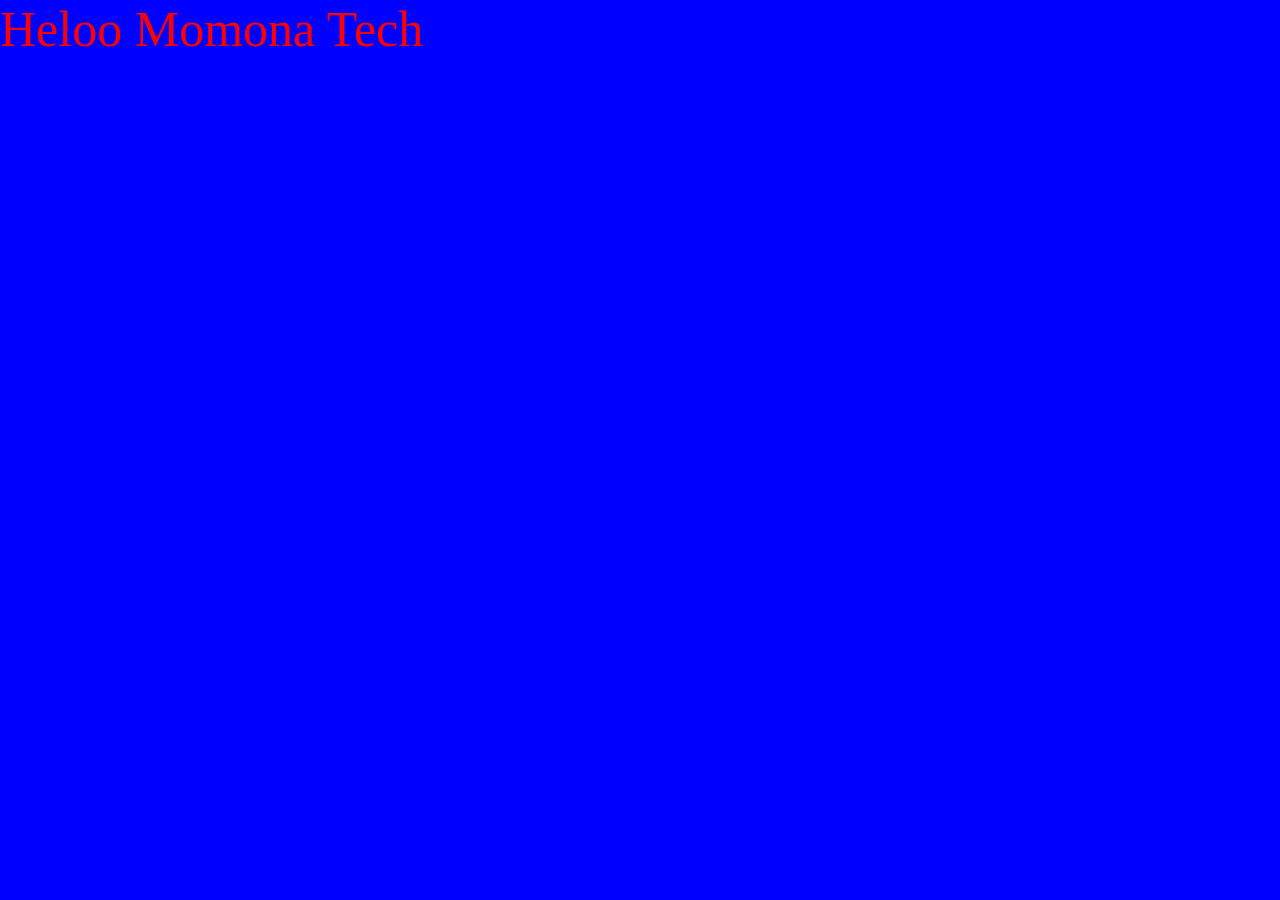
==== index.html @ 47ca36c3 "index and style file added" ====
<!DOCTYPE html>
<html lang="en">
<head>
  <meta charset="UTF-8">
  <meta name="viewport" content="width=device-width, initial-scale=1.0">
  <link rel="stylesheet" href="./style.css">
  <title>Document</title>
</head>
<body>
  <p class="hello">Heloo Momona Tech</p>
</body>
</html>
---- style.css ----
*{
  height: 100vh;
  padding: 0px;
  margin: 0px;
}
.hello{
  background: blue;
  color: red;
  font-size: 50px;
}
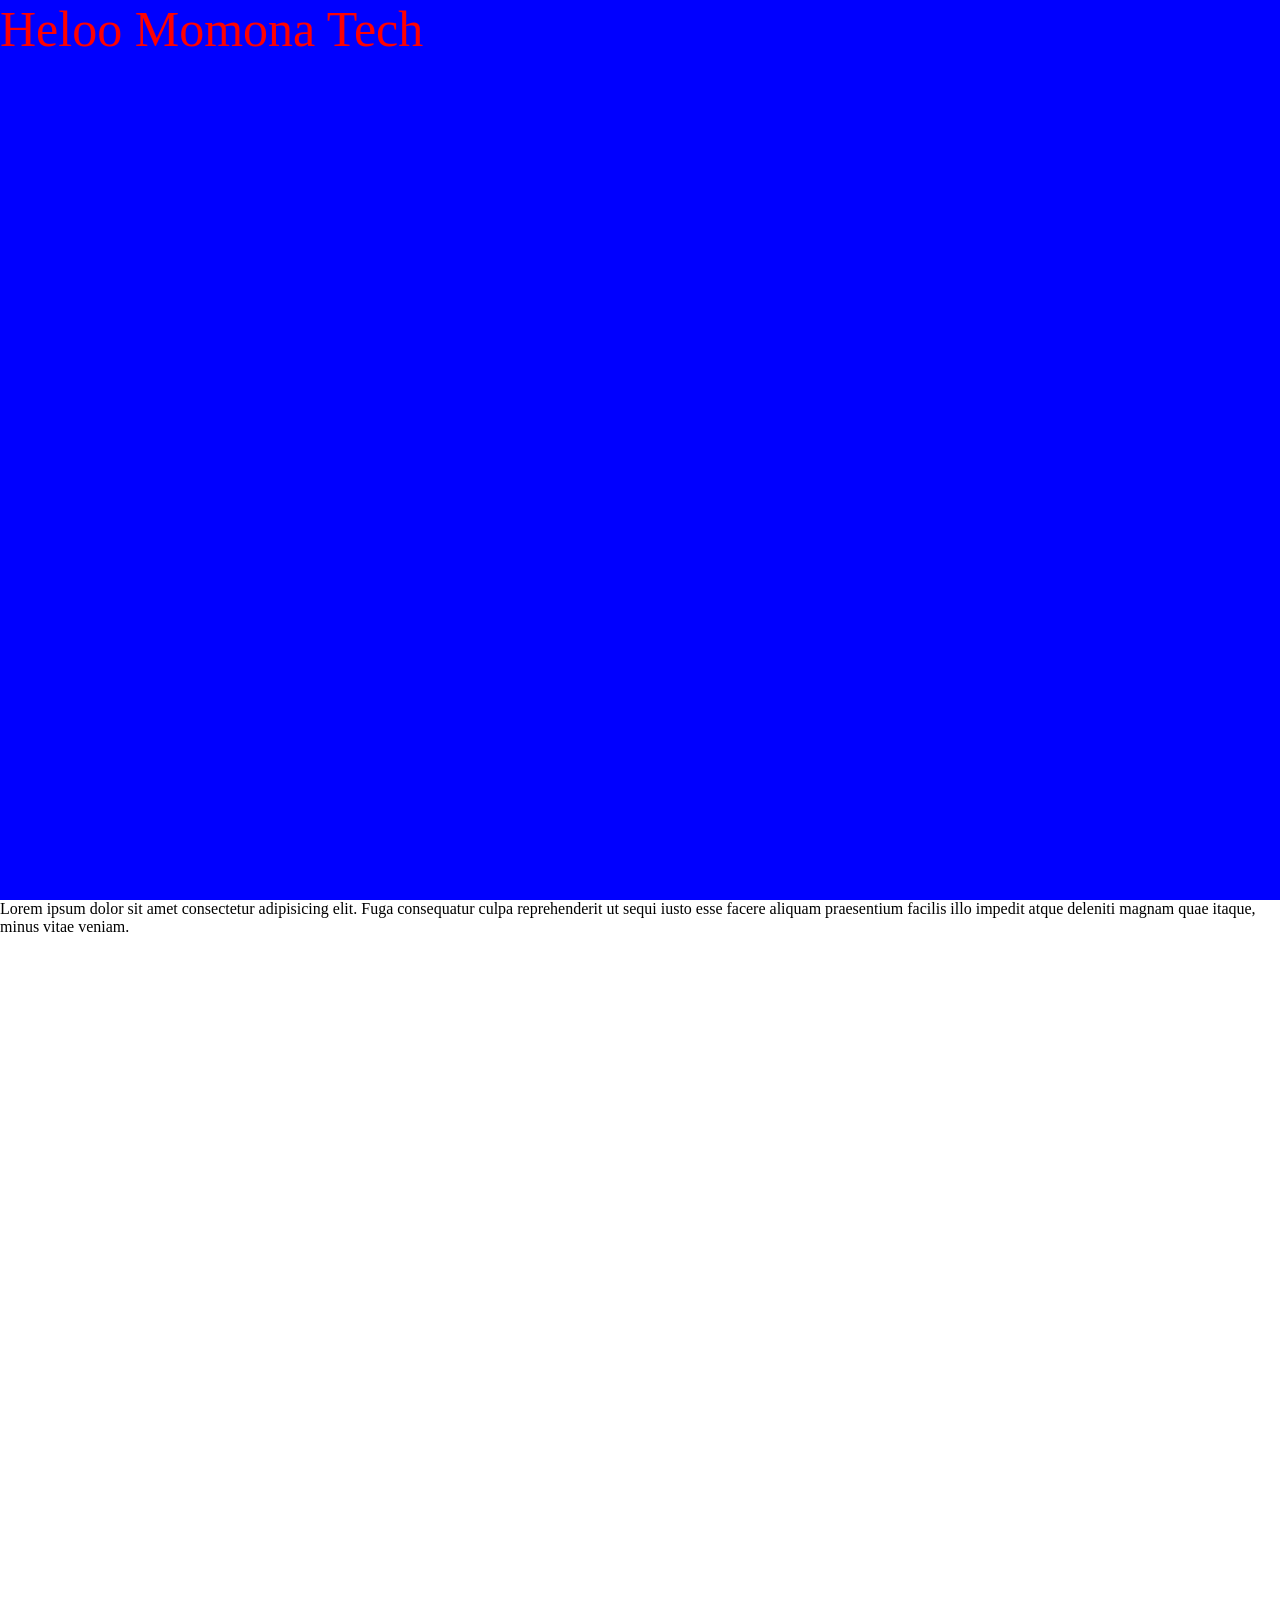
==== commit d0ad72d3: "lorem p tag added" ====
--- a/index.html
+++ b/index.html
@@ -8,5 +8,6 @@
 </head>
 <body>
   <p class="hello">Heloo Momona Tech</p>
+  <p>Lorem ipsum dolor sit amet consectetur adipisicing elit. Fuga consequatur culpa reprehenderit ut sequi iusto esse facere aliquam praesentium facilis illo impedit atque deleniti magnam quae itaque, minus vitae veniam.</p>
 </body>
 </html>
